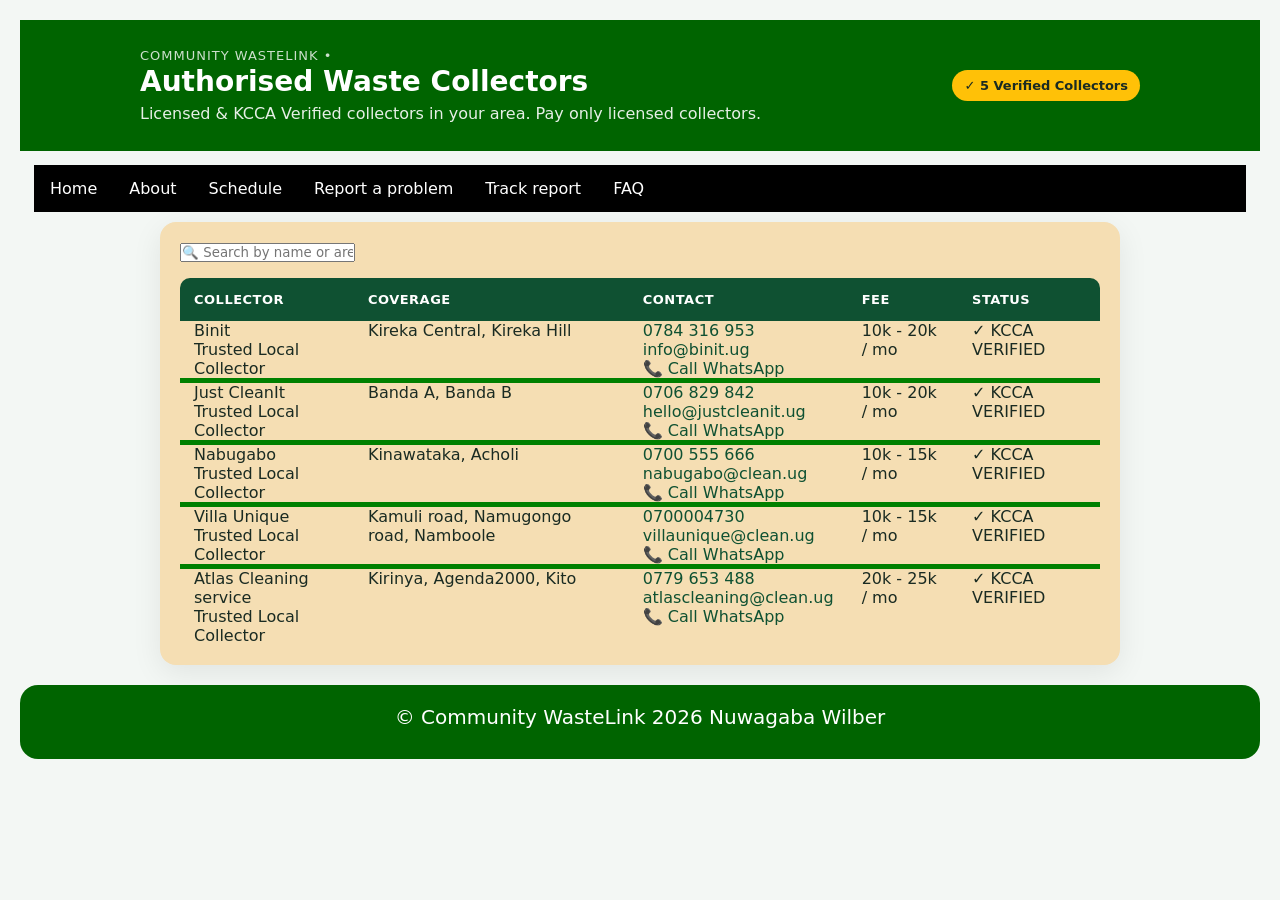
==== Authorised.html @ 5debb539 "Add files via upload" ====
<!DOCTYPE html>
<html lang="en">
<head>
<meta charset="UTF-8">
<meta name="viewport" content="width=device-width, initial-scale=1.0">
<title>Authorised Waste Collectors | Community WasteLink</title>
<style>
*{
  box-sizing:border-box;
  font-family:Inter,system-ui,Arial,sans-serif;
  padding:0;
  margin:0;
}

body{
  margin:0;
  background:#f3f7f4;
  color:#1a2b22;
  padding:10px;
  margin:10px;
}
nav{
      margin: 14px 14px 0; /* Space around nav, so curve is visible */
       position:sticky;
      top:10px;
      z-index:100;
    }

    ul {
       
      list-style-type: none; /* Removes bullet points */
      margin: 0;
      padding: 0;
      overflow: hidden; /* Clears floats */
      background-color: black; /* Light brown nav background - high contrast with green */
      border-radius: var(--radius); /* CURVED - same as main */
     
      
    }

    li { 
      float: left; /* Makes list items sit side by side */
    }

    /* Links inside nav */
    li a, .dropbtn {
      display: inline-block; /* Allows padding */
      color: white; /* White text on orange */
      text-align: center; /* Center text in link */
      padding: 14px 16px; /* Clickable area */
      text-decoration: none; /* Removes underline */
    }

    /* Hover effect - turns dark green */
    li a:hover, .dropdown:hover .dropbtn {
      background-color: var(--dark); /* Dark on hover */
    }

    /* Dropdown container */
    li.dropdown {
      display: inline-block; /* Keeps dropdown inline */
    }

    /* Dropdown hidden menu */
    .dropdown-content {
      display: none; /* Hidden by default */
      position: absolute; /* Floats over other content */
      background-color: #f9f9f9; /* Light background */
      min-width: 160px; /* Minimum width */
      box-shadow: 0px 8px 16px 0px rgba(0,0,0,0.2); /* Shadow for depth */
      z-index: 1; /* Makes it sit on top of everything */
      border-radius: 10px; /* Slight curve for dropdown */
      overflow: hidden;
    }

    /* Links inside dropdown */
    .dropdown-content a {
      color: black;
      padding: 12px 16px;
      text-decoration: none;
      display: block; /* Stack vertically */
      text-align: left;
    }

    .dropdown-content a:hover {background-color: #f1f1f1;} /* Light hover */

    .dropdown:hover .dropdown-content {
      display: block; /* Shows dropdown on hover */
    }
.top{
          background:darkgreen;
          color:white;
          padding:28px 20px
        }
        .wrap{
          max-width:1000px;margin:0 auto
        }
    .brand{
      display:flex;
        justify-content:space-between;
          align-items:center;
           flex-wrap:wrap;
           gap:12px
    }

    .brand h1{margin:4px 0 0;font-size:28px;line-height:1.1}

.brand p{margin:6px 0 0;opacity:.9}

.badge{
  background:#ffc107;
  color:#1a2b22;
  padding:8px 12px;
  border-radius:999px;
  font-weight:700;
  font-size:13px
}

.card{
  background:wheat;
   border-radius:16px;
      box-shadow:0 8px 30px rgba(0,0,0,.08);
        margin:-18px 20px 20px;
          padding:20px;
            margin-top:10px;
}
    search{
                width:100%;
              padding:14px 16px;
            border:2px solid #e2e8e5;
          border-radius:12px;
        font-size:16px;
      outline:none
    }
    search:focus{
      border-color:#0f5132
    }
    table{
      width:100%;
      border-collapse:collapse;
      margin-top:16px
    }
    th{
      text-align:left;
      background:#0f5132;
      color:white;padding:14px;
      font-size:13px;
      text-transform:uppercase;
      letter-spacing:.5px
    }
    th:first-child{
      border-radius:10px 0 0 0
    }
     th:last-child{
      border-radius:0 10px 0 0
    }
    td{
      padding:0px 14px;
        border-bottom:5px solid green; 
          vertical-align:top
    }
    tr:last-child td{
      border-bottom:none
    } 

    td a{
      text-decoration:none; 
      color:#0f5132;
    }
    name{
      font-weight:800;
      font-size:16px
    }
    area{
      color:#5b6b62
    }
    contact{
      line-height:1.5
    }
    contact a{
      color:#0f5132;
         text-decoration:none;
           font-weight:600
    }
    fee{
      font-weight:700
    }
    verified{
      background:#e6f6ec;
        color:#0f7a3d;
          padding:6px 10px;
            border-radius:999px;
          font-size:12px;
        font-weight:800;
      white-space:nowrap
    }
    btn{
      display:inline-block;
        margin-top:8px;
          padding:8px 12px;
            border-radius:999px;
              font-size:13px;
                font-weight:700;
                  text-decoration:none
    }
    call{
      background:#0f5132; 
      color:white
    }
    wa{
      background:wheat;
      color:#062a17
    }
    note{
                  background:#fff8e1;
               border:1px solid #ffe082;
             padding:12px 14px;
           border-radius:12px;
        font-size:14px;
      margin-top:16px
    }
   
    .footer{
      text-align:center;
        color:white;
          font-size:20px;
            padding:0 20px 30px;
            border-radius:18px;
          background-color:darkgreen;
        margin-top:10px;
      padding-top:20px;
    }

@media(max-width:700px)
{
  table,thead,tbody,tr,th,td{display:block}
  thead{display:none}
  tr{border:1px solid #e8efeb;border-radius:14px;margin-bottom:12px;padding:8px}
  td{border:none;padding:8px 10px}
  
  td:before{content:attr(data-label);
    display:block;
      font-size:11px;
        text-transform:uppercase;
          letter-spacing:.6px;
            color:#8a9a92;
              font-weight:700}
}
</style>

</head>
    <body>
 
<div class="top"><div class="wrap">
  <div class="brand">
    <div><div style="font-size:13px;letter-spacing:1px;opacity:.8">COMMUNITY WASTELINK • </div>
   
    <h1>
      Authorised Waste Collectors</h1>
   
      <p>Licensed & KCCA Verified collectors in your area. Pay only licensed collectors.</p></div>
   
      <div class="badge">✓ 5 Verified Collectors</div>
  </div>
  
</div>

</div>
     <nav>
            <ul>
                <li><a href="index.html">Home</a></li>
                <li><a href="about.html">About</a></li>
                <li><a href="schedule.html">Schedule</a></li>
                <li><a href="report.html">Report a problem</a></li>
                <li><a href="track.html">Track report</a></li>
                <li><a href="faq.html">FAQ</a></li>
            </ul>
        </nav>

<div class="wrap"><div class="card">
   <input class="search" id="search" onkeyup="filter()" placeholder="🔍 Search by name or area... e.g. Banda, Kireka, Kinawataka">
<p id="not found" style="display:none; color:red; text-align:center; font-weight:bold;">Area not found- No collectors cover this area yet.</p>
 
<table id="table">
    <thead><tr><th>Collector</th><th>Coverage</th><th>Contact</th><th>Fee</th><th>Status</th></tr></thead>
    <tbody>
      <tr>
        <td data-label="Collector"><div class="name">Binit</div><div class="area">Trusted Local Collector</div></td>
        <td data-label="Coverage">Kireka Central, Kireka Hill</td>
        <td data-label="Contact"><div class="contact"><a href="tel:0784316953">0784 316 953</a><br><a href="mailto:info@binit.ug">info@binit.ug</a><br><a class="btn call" href="tel:0700111222">📞 Call</a> <a class="btn wa" href="https://wa.me/256700111222">WhatsApp</a></div></td>
        <td data-label="Fee"><span class="fee">10k - 20k / mo</span></td>
        <td data-label="Status"><span class="verified">✓ KCCA VERIFIED</span></td>
      </tr>
      <tr>
        <td data-label="Collector"><div class="name">Just CleanIt</div><div class="area">Trusted Local Collector</div></td>
        <td data-label="Coverage">Banda A, Banda B</td>
        <td data-label="Contact"><div class="contact"><a href="tel:0706829842">0706 829 842</a><br><a href="mailto:hello@justcleanit.ug">hello@justcleanit.ug</a><br><a class="btn call" href="tel:0700333444">📞 Call</a> <a class="btn wa" href="https://wa.me/256700333444">WhatsApp</a></div></td>
        <td data-label="Fee"><span class="fee">10k - 20k / mo</span></td>
        <td data-label="Status"><span class="verified">✓ KCCA VERIFIED</span></td>
      </tr>
      <tr>
        <td data-label="Collector"><div class="name">Nabugabo</div><div class="area">Trusted Local Collector</div></td>
        <td data-label="Coverage">Kinawataka, Acholi</td>
        <td data-label="Contact"><div class="contact"><a href="tel:0700555666">0700 555 666</a><br><a href="mailto:nabugabo@clean.ug">nabugabo@clean.ug</a><br><a class="btn call" href="tel:0700555666">📞 Call</a> <a class="btn wa" href="https://wa.me/256700555666">WhatsApp</a></div></td>
        <td data-label="Fee"><span class="fee">10k - 15k / mo</span></td>
        <td data-label="Status"><span class="verified">✓ KCCA VERIFIED</span></td>
      </tr>
      <tr>
        <td data-label="Collector"><div class="name">Villa Unique</div><div class="area">Trusted Local Collector</div></td>
        <td data-label="Coverage">Kamuli road, Namugongo road, Namboole</td>
        <td data-label="Contact"><div class="contact"><a href="tel:0700004730">0700004730</a><br><a href="mailto:villaunique@clean.ug">villaunique@clean.ug</a><br><a class="btn call" href="tel:0700004730">📞 Call</a> <a class="btn wa" href="https://wa.me/256700004730">WhatsApp</a></div></td>
        <td data-label="Fee"><span class="fee">10k - 15k / mo</span></td>
        <td data-label="Status"><span class="verified">✓ KCCA VERIFIED</span></td>
      </tr>
      <tr>
        <td data-label="Collector"><div class="name">Atlas Cleaning service</div><div class="area">Trusted Local Collector</div></td>
        <td data-label="Coverage">Kirinya, Agenda2000, Kito</td>
        <td data-label="Contact"><div class="contact"><a href="tel:0779653488">0779 653 488</a><br><a href="mailto:atlascleaning@clean.ug">atlascleaning@clean.ug</a><br><a class="btn call" href="tel:0779653488">📞 Call</a> <a class="btn wa" href="https://wa.me/256779653488">WhatsApp</a></div></td>
        <td data-label="Fee"><span class="fee">20k - 25k / mo</span></td>
        <td data-label="Status"><span class="verified">✓ KCCA VERIFIED</span></td>
      </tr>
    </tbody>
  </table>
  
</div></div>
<p class="footer">&copy;  Community WasteLink 2026 Nuwagaba Wilber</p>
<script>
function filter(){
  let q = document.getElementById('search').value.toLowerCase();
  let found = 0;

  document.querySelectorAll('#table tbody tr').forEach(r=>{
    if(r.innerText.toLowerCase().includes(q)){
      r.style.display = '';
      found++;
    } else {
      r.style.display = 'none';
    }
  });

  if(found == 0){
    document.getElementById('not found').style.display = 'block';
  } else {
    document.getElementById('not found').style.display = 'none';
  }
}
</script>
  
</body>
</html>
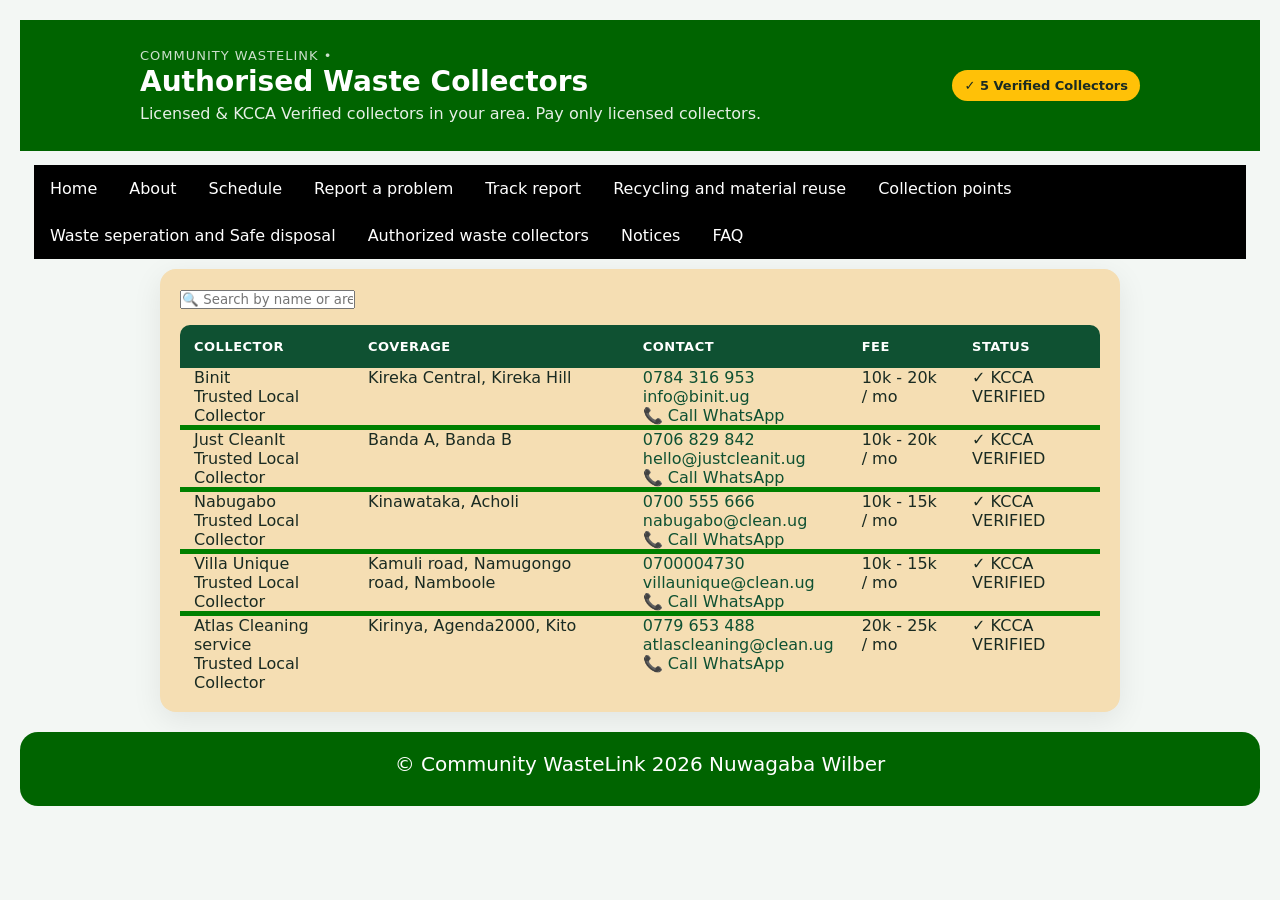
==== commit eda5c225: "Add files via upload" ====
--- a/Authorised.html
+++ b/Authorised.html
@@ -269,11 +269,16 @@
      <nav>
             <ul>
                 <li><a href="index.html">Home</a></li>
-                <li><a href="about.html">About</a></li>
-                <li><a href="schedule.html">Schedule</a></li>
-                <li><a href="report.html">Report a problem</a></li>
-                <li><a href="track.html">Track report</a></li>
-                <li><a href="faq.html">FAQ</a></li>
+      <li><a href="about.html">About</a></li>
+      <li><a href="schedule.html">Schedule</a></li>
+      <li><a href="report.html">Report a problem</a></li>
+      <li><a href="track-report.html">Track report</a></li>
+        <li><a href="recycling.html">Recycling and material reuse</a></li>
+        <li><a href="Collections.html">Collection points</a></li>
+        <li><a href="wastemanagement.html">Waste seperation and Safe disposal</a></li>
+        <li><a href="Authorised.html">Authorized waste collectors</a></li>
+        <li><a href="notices.html">Notices</a></li>
+      <li><a href="faq.html">FAQ</a></li>
             </ul>
         </nav>
 
